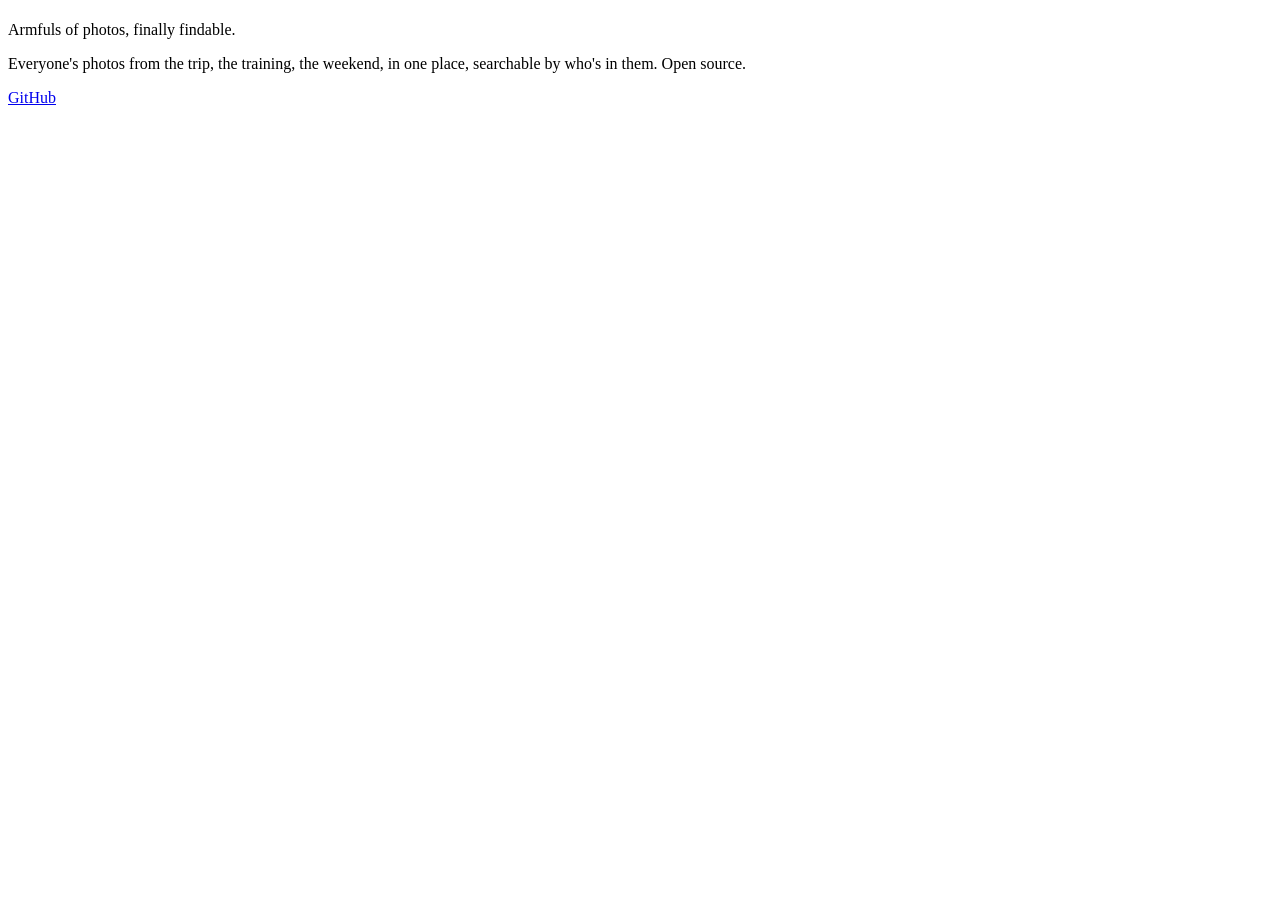
==== home/index.html @ 9b816b6d "armful: armfuls of photos, finally findable A static photo gallery for big shared piles of event pho" ====
<!doctype html>
<html lang="en">
<head>
<meta charset="utf-8">
<meta name="viewport" content="width=device-width, initial-scale=1, viewport-fit=cover">
<meta name="color-scheme" content="light dark">
<meta name="theme-color" content="#FBFAF7" media="(prefers-color-scheme: light)">
<meta name="theme-color" content="#0D0F0E" media="(prefers-color-scheme: dark)">
<title>armful — armfuls of photos, finally findable</title>
<meta name="description" content="Everyone's photos from the trip, the training, the weekend, in one place, searchable by who's in them. Open source.">
<link rel="canonical" href="https://armful.photos/">
<meta property="og:type" content="website">
<meta property="og:site_name" content="armful">
<meta property="og:title" content="armful">
<meta property="og:description" content="Armfuls of photos, finally findable. Find your friends in the group's photos. Open source.">
<meta property="og:url" content="https://armful.photos/">
<meta property="og:image" content="https://armful.photos/static/og.png">
<meta property="og:image:width" content="1200">
<meta property="og:image:height" content="630">
<meta property="og:image:alt" content="The armful wordmark on paper, with the line: Armfuls of photos, finally findable.">
<meta name="twitter:card" content="summary_large_image">
<meta name="twitter:title" content="armful">
<meta name="twitter:description" content="Armfuls of photos, finally findable. Find your friends in the group's photos. Open source.">
<meta name="twitter:image" content="https://armful.photos/static/og.png">
<link rel="apple-touch-icon" href="/apple-touch-icon.png">
<link rel="stylesheet" href="/static/style.css">
<link rel="stylesheet" href="/static/home.css">
<script type="application/ld+json">
{"@context": "https://schema.org", "@type": "WebApplication", "name": "armful", "url": "https://armful.photos/",
 "description": "Everyone's photos from the trip, the training, the weekend, in one place, searchable by who's in them. Open source.",
 "applicationCategory": "PhotographyApplication", "operatingSystem": "Web", "isAccessibleForFree": true,
 "license": "https://opensource.org/licenses/MIT", "sameAs": ["https://github.com/gudnuf/armful"]}
</script>
</head>
<body class="home">
<main>
  <h1><!-- mark --></h1>
  <p class="title">Armfuls of photos, finally findable.</p>
  <p class="lede">Everyone's photos from the trip, the training, the weekend, in one place, searchable by who's in them. Open source.</p>
</main>
<footer><a class="lbl" href="https://github.com/gudnuf/armful">GitHub</a></footer>
<script>
/* Recent armfuls: collections this browser opened, drawn only when there are some.
   The shared shape (the collection page writes it, this page only reads it):
     localStorage["armful:recent"] = JSON array, newest first, at most 6, one per slug:
       { slug: "<collection slug, ^[a-z0-9-]{6,}$, not reserved>",
         title: "<plain text, 1-80 chars>",
         door: "<door photo Drive id, ^[A-Za-z0-9_-]{10,200}$>" or null,
         t: <ms since the epoch, when it was last opened> }
   Anything that does not match is skipped. Nothing here is ever sent anywhere. */
(function () {
  try {
    var list = JSON.parse(localStorage.getItem("armful:recent") || "[]");
    if (!Array.isArray(list)) return;
    var SLUG = /^[a-z0-9-]{6,}$/, DOOR = /^[A-Za-z0-9_-]{10,200}$/, seen = {}, ok = [];
    var RESERVED = ["app", "api", "a", "c", "about", "login", "new", "open", "static", "_"];
    for (var i = 0; i < list.length && ok.length < 6; i++) {
      var r = list[i];
      if (!r || typeof r !== "object") continue;
      if (typeof r.slug !== "string" || !SLUG.test(r.slug) || RESERVED.indexOf(r.slug) >= 0 || seen[r.slug]) continue;
      if (typeof r.title !== "string" || !r.title.trim() || r.title.length > 80) continue;
      if (r.door != null && (typeof r.door !== "string" || !DOOR.test(r.door))) continue;
      if (r.t != null && (typeof r.t !== "number" || !isFinite(r.t))) continue;
      seen[r.slug] = 1;
      ok.push({ slug: r.slug, title: r.title.trim(), door: r.door || null });
    }
    if (!ok.length) return;
    var sec = document.createElement("section"), lbl = document.createElement("p"), ul = document.createElement("ul");
    sec.className = "recent"; sec.setAttribute("aria-labelledby", "recent-lbl");
    lbl.className = "lbl"; lbl.id = "recent-lbl"; lbl.textContent = "Recent";
    ul.className = "cards";
    ok.forEach(function (c) {
      var li = document.createElement("li"), a = document.createElement("a"), box = document.createElement("span"), t = document.createElement("span");
      a.className = "card"; a.href = "/" + c.slug + "/";
      box.className = "thumb";
      if (c.door) {
        var img = document.createElement("img");
        img.alt = ""; img.loading = "lazy"; img.decoding = "async"; img.referrerPolicy = "no-referrer";
        img.addEventListener("load", function () { img.className = "in"; });
        img.addEventListener("error", function () { img.remove(); });
        img.src = "https://drive.google.com/thumbnail?id=" + encodeURIComponent(c.door) + "&sz=w400";
        box.appendChild(img);
      }
      t.className = "name"; t.textContent = c.title;
      a.appendChild(box); a.appendChild(t); li.appendChild(a); ul.appendChild(li);
    });
    sec.appendChild(lbl); sec.appendChild(ul);
    document.querySelector("main").appendChild(sec);
  } catch (e) {}
})();
</script>
</body>
</html>
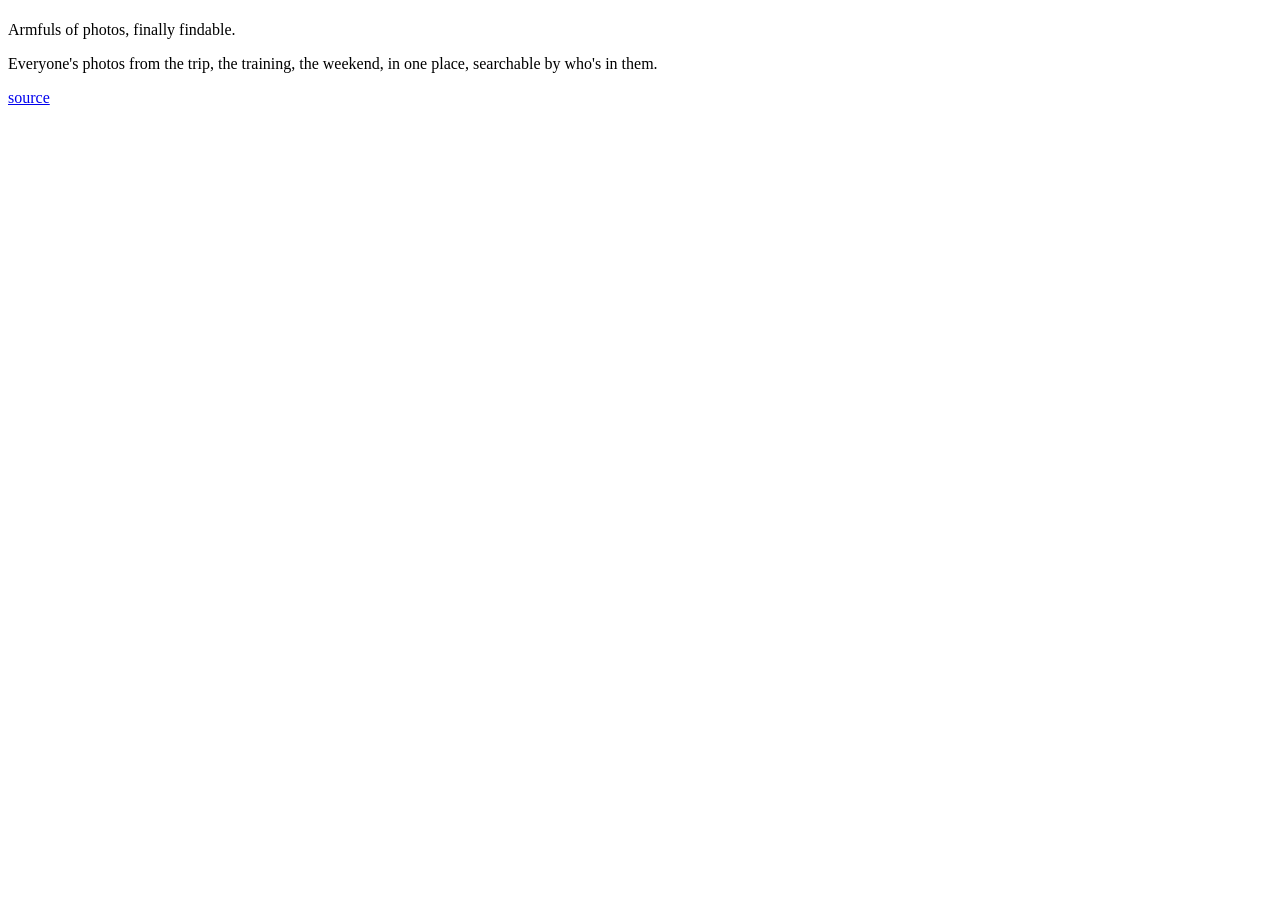
==== commit 5b32bc63: "home: drop 'open source' from copy, footer link reads 'source'" ====
--- a/home/index.html
+++ b/home/index.html
@@ -7,12 +7,12 @@
 <meta name="theme-color" content="#FBFAF7" media="(prefers-color-scheme: light)">
 <meta name="theme-color" content="#0D0F0E" media="(prefers-color-scheme: dark)">
 <title>armful — armfuls of photos, finally findable</title>
-<meta name="description" content="Everyone's photos from the trip, the training, the weekend, in one place, searchable by who's in them. Open source.">
+<meta name="description" content="Everyone's photos from the trip, the training, the weekend, in one place, searchable by who's in them.">
 <link rel="canonical" href="https://armful.photos/">
 <meta property="og:type" content="website">
 <meta property="og:site_name" content="armful">
 <meta property="og:title" content="armful">
-<meta property="og:description" content="Armfuls of photos, finally findable. Find your friends in the group's photos. Open source.">
+<meta property="og:description" content="Armfuls of photos, finally findable. Find your friends in the group's photos.">
 <meta property="og:url" content="https://armful.photos/">
 <meta property="og:image" content="https://armful.photos/static/og.png">
 <meta property="og:image:width" content="1200">
@@ -20,14 +20,18 @@
 <meta property="og:image:alt" content="The armful wordmark on paper, with the line: Armfuls of photos, finally findable.">
 <meta name="twitter:card" content="summary_large_image">
 <meta name="twitter:title" content="armful">
-<meta name="twitter:description" content="Armfuls of photos, finally findable. Find your friends in the group's photos. Open source.">
+<meta name="twitter:description" content="Armfuls of photos, finally findable. Find your friends in the group's photos.">
 <meta name="twitter:image" content="https://armful.photos/static/og.png">
 <link rel="apple-touch-icon" href="/apple-touch-icon.png">
+<link rel="preload" href="/static/fonts/bricolage-grotesque-700.woff2" as="font" type="font/woff2" crossorigin>
+<link rel="preload" href="/static/fonts/inter-400.woff2" as="font" type="font/woff2" crossorigin>
+<link rel="preload" href="/static/fonts/inter-600.woff2" as="font" type="font/woff2" crossorigin>
+<link rel="icon" href="/static/favicon.svg" type="image/svg+xml">
 <link rel="stylesheet" href="/static/style.css">
 <link rel="stylesheet" href="/static/home.css">
 <script type="application/ld+json">
 {"@context": "https://schema.org", "@type": "WebApplication", "name": "armful", "url": "https://armful.photos/",
- "description": "Everyone's photos from the trip, the training, the weekend, in one place, searchable by who's in them. Open source.",
+ "description": "Everyone's photos from the trip, the training, the weekend, in one place, searchable by who's in them.",
  "applicationCategory": "PhotographyApplication", "operatingSystem": "Web", "isAccessibleForFree": true,
  "license": "https://opensource.org/licenses/MIT", "sameAs": ["https://github.com/gudnuf/armful"]}
 </script>
@@ -36,9 +40,9 @@
 <main>
   <h1><!-- mark --></h1>
   <p class="title">Armfuls of photos, finally findable.</p>
-  <p class="lede">Everyone's photos from the trip, the training, the weekend, in one place, searchable by who's in them. Open source.</p>
+  <p class="lede">Everyone's photos from the trip, the training, the weekend, in one place, searchable by who's in them.</p>
 </main>
-<footer><a class="lbl" href="https://github.com/gudnuf/armful">GitHub</a></footer>
+<footer><a class="lbl" href="https://github.com/gudnuf/armful" aria-label="Source code on GitHub">source</a></footer>
 <script>
 /* Recent armfuls: collections this browser opened, drawn only when there are some.
    The shared shape (the collection page writes it, this page only reads it):
